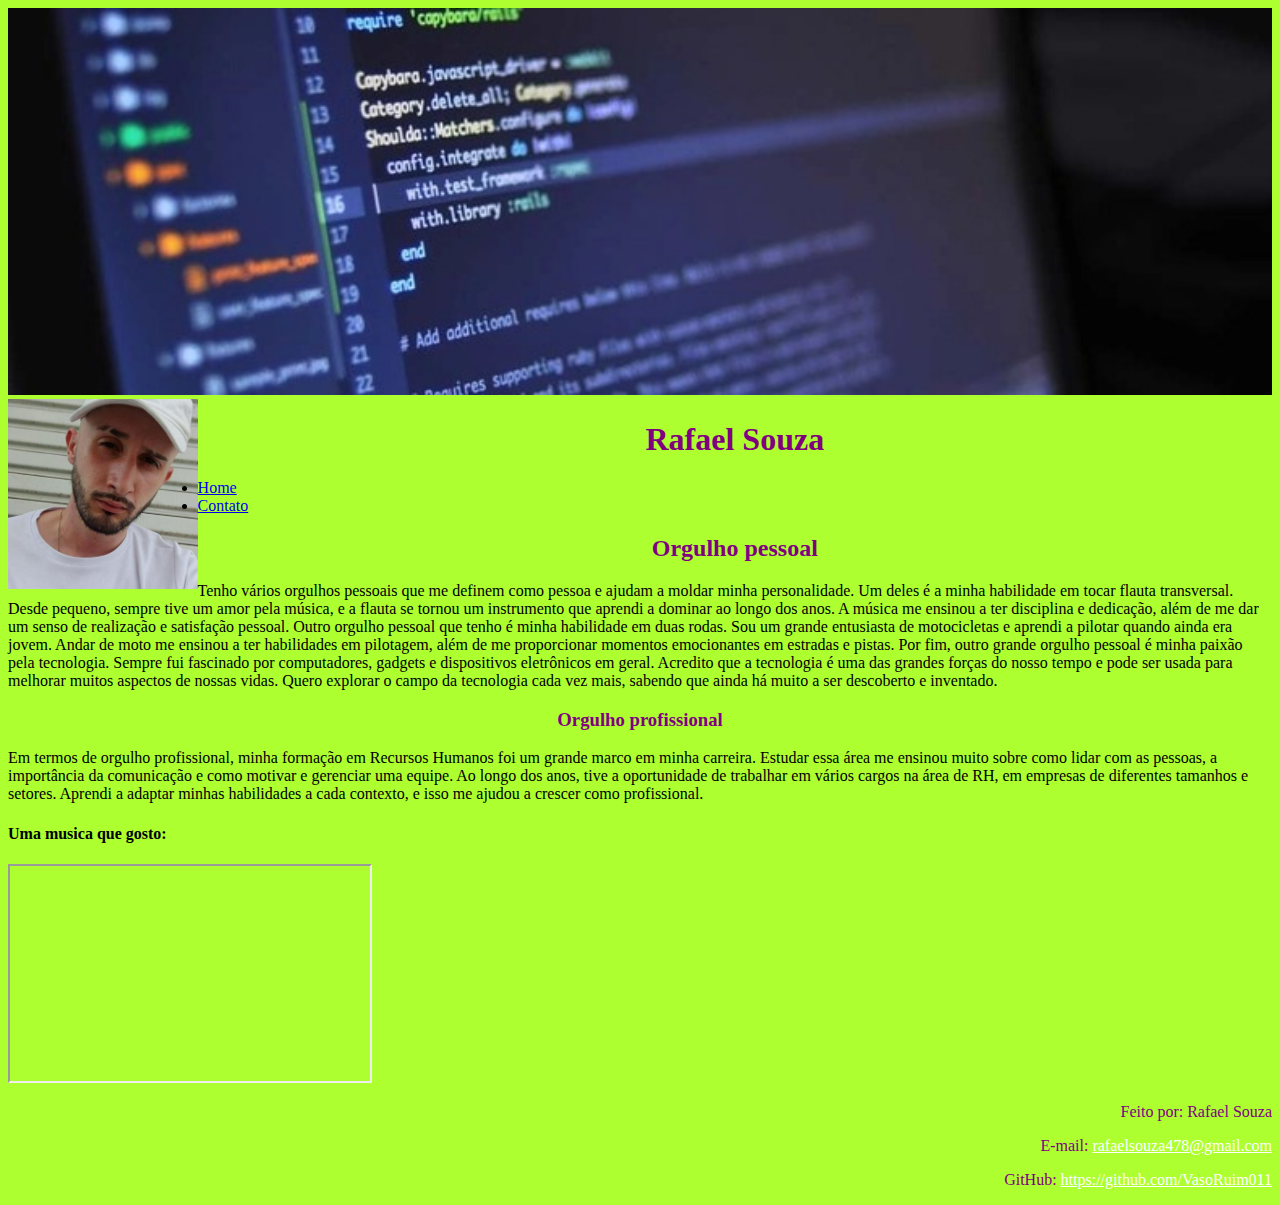
==== index.html @ 23c3a8fb "ok" ====
<!DOCTYPE html>
<html lang="pt-br">
<head>
    <meta charset="UTF-8">
    <meta http-equiv="X-UA-Compatible" content="IE=edge">
    <meta name="viewport" content="width=device-width, initial-scale=1.0">
    <title>Meus Orgulhos</title>
    <img src="assets/img/capa.jpeg" height="50%" width="100%">
    <img src="assets/img/eu.jpeg" alt="minha foto" height="25%" width="15%"; align="left">
    <h1 style="color:purple"; align="center" >Rafael Souza</h1>
    

</head>
<body style="background-color:greenyellow;">

    <ul>
        <li>
            <a href="index.html"> Home</a>
        </li>
        <li>
            <a href="contato.html"> Contato</a>
        </li>
    </ul>
    <h2 style="color:purple"; align="center">Orgulho pessoal</h2>
    <p>
        Tenho vários orgulhos pessoais que me definem como pessoa e ajudam a moldar minha personalidade. Um deles é a minha habilidade em tocar flauta transversal. Desde pequeno, sempre tive um amor pela música, e a flauta se tornou um instrumento que aprendi a dominar ao longo dos anos. A música me ensinou a ter disciplina e dedicação, além de me dar um senso de realização e satisfação pessoal.
        
        Outro orgulho pessoal que tenho é minha habilidade em duas rodas. Sou um grande entusiasta de motocicletas e aprendi a pilotar quando ainda era jovem. Andar de moto me ensinou a ter habilidades em pilotagem, além de me proporcionar momentos emocionantes em estradas e pistas.
        
        Por fim, outro grande orgulho pessoal é minha paixão pela tecnologia. Sempre fui fascinado por computadores, gadgets e dispositivos eletrônicos em geral. Acredito que a tecnologia é uma das grandes forças do nosso tempo e pode ser usada para melhorar muitos aspectos de nossas vidas. Quero explorar o campo da tecnologia cada vez mais, sabendo que ainda há muito a ser descoberto e inventado.
    </p>

    <h3 style="color:purple"; align="center">Orgulho profissional</h3>

    <p>
        Em termos de orgulho profissional, minha formação em Recursos Humanos foi um grande marco em minha carreira. Estudar essa área me ensinou muito sobre como lidar com as pessoas, a importância da comunicação e como motivar e gerenciar uma equipe. Ao longo dos anos, tive a oportunidade de trabalhar em vários cargos na área de RH, em empresas de diferentes tamanhos e setores. Aprendi a adaptar minhas habilidades a cada contexto, e isso me ajudou a crescer como profissional.
    </p>

    <h4>Uma musica que gosto:</h4>
    <iframe 
    width="360" 
    height="215" 
    src="https://www.youtube.com/embed/yr0OPHB7TpA" 
    title="YouTube video player" 
    frameborder="6" 
    allow="accelerometer; autoplay; clipboard-write; encrypted-media; gyroscope; picture-in-picture; web-share" 
    allowfullscreen
    ></iframe>


</body>

<footer>
    <p style="color:purple"; align="Right">Feito por: Rafael Souza</p>
    <p style="color:purple"; align="Right">E-mail: <a style =color:white; href="rafaelsouza478@gmail.com"> rafaelsouza478@gmail.com </a> </p>
    <p style="color:purple"; align="Right">GitHub: <a style =color:white; href="https://github.com/VasoRuim011" target="_blank"> https://github.com/VasoRuim011 </a></p>
</footer>
</html>
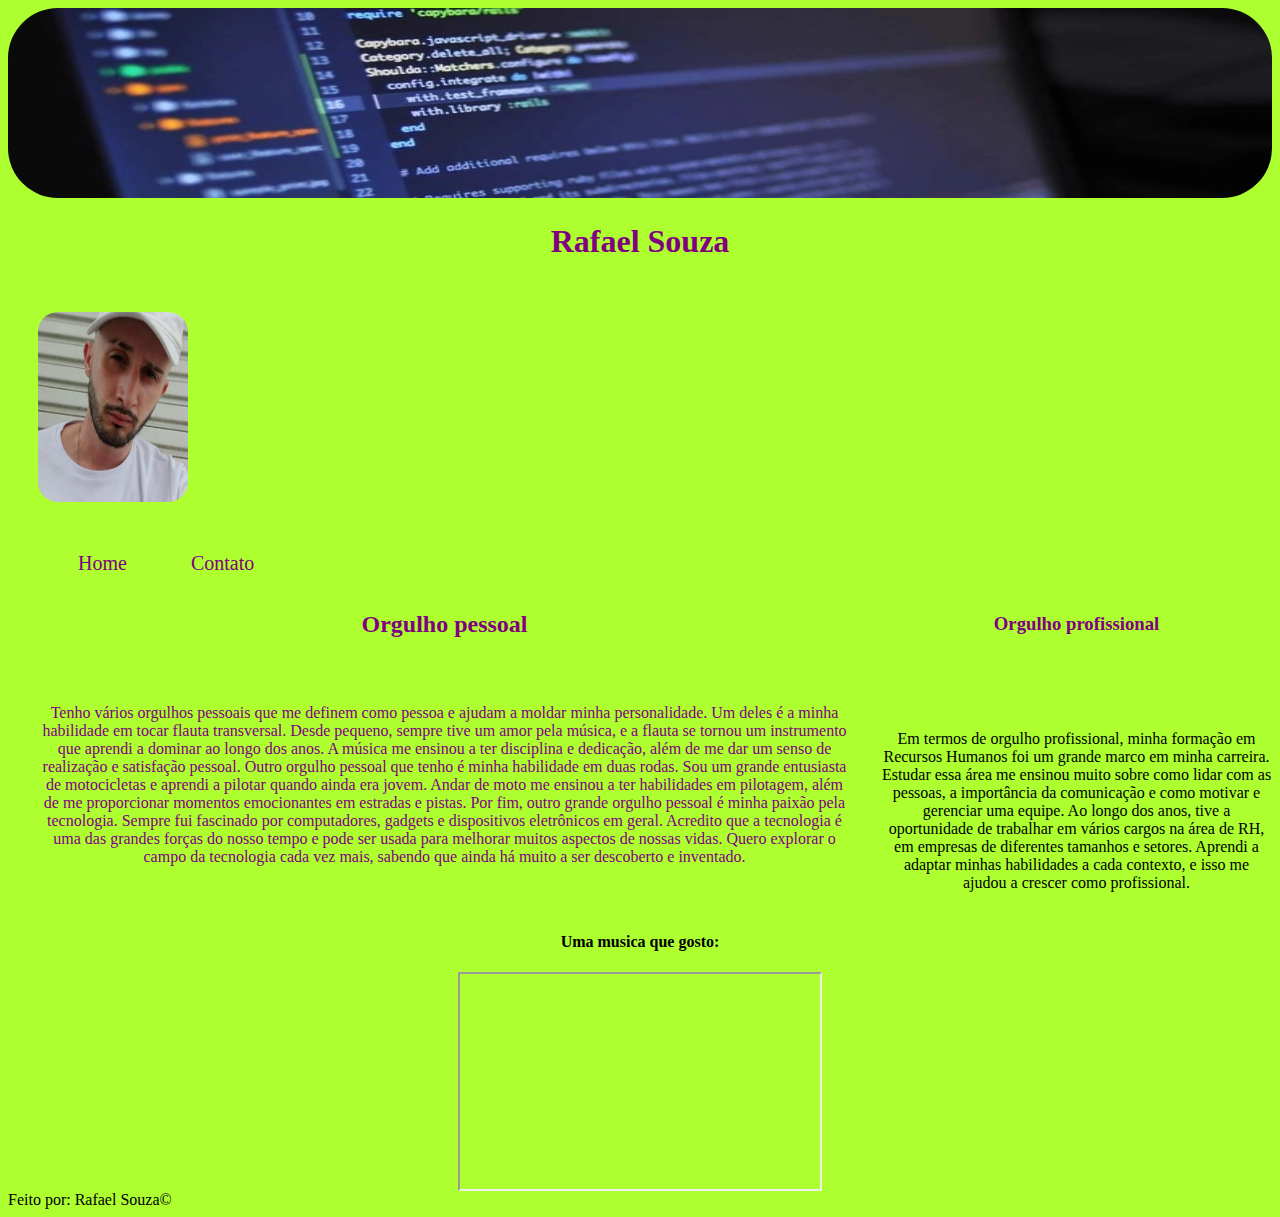
==== commit c7c19783: "ok" ====
--- a/index.html
+++ b/index.html
@@ -5,15 +5,17 @@
     <meta http-equiv="X-UA-Compatible" content="IE=edge">
     <meta name="viewport" content="width=device-width, initial-scale=1.0">
     <title>Meus Orgulhos</title>
-    <img src="assets/img/capa.jpeg" height="50%" width="100%">
-    <img src="assets/img/eu.jpeg" alt="minha foto" height="25%" width="15%"; align="left">
-    <h1 style="color:purple"; align="center" >Rafael Souza</h1>
+    <img class="br-50" src="assets/img/capa.jpeg" height="190px" width="100%">
+   
     
+    <link rel="stylesheet" href="assets/img/css/style.css">
 
 </head>
 <body style="background-color:greenyellow;">
-
-    <ul>
+    <div style="display: flex; flex-direction: column;"></div>
+    <h1 class= "container" >Rafael Souza</h1>
+    <img class=" br-50 p-30" src="assets/img/eu.jpeg" alt="minha foto" height="190px" width="150px" margin-right="10px"; align-items="right">
+    <ul id="menu">
         <li>
             <a href="index.html"> Home</a>
         </li>
@@ -21,22 +23,43 @@
             <a href="contato.html"> Contato</a>
         </li>
     </ul>
-    <h2 style="color:purple"; align="center">Orgulho pessoal</h2>
-    <p>
-        Tenho vários orgulhos pessoais que me definem como pessoa e ajudam a moldar minha personalidade. Um deles é a minha habilidade em tocar flauta transversal. Desde pequeno, sempre tive um amor pela música, e a flauta se tornou um instrumento que aprendi a dominar ao longo dos anos. A música me ensinou a ter disciplina e dedicação, além de me dar um senso de realização e satisfação pessoal.
+
+    
+    
+    <div style="display:flex; align-items:center;">
         
-        Outro orgulho pessoal que tenho é minha habilidade em duas rodas. Sou um grande entusiasta de motocicletas e aprendi a pilotar quando ainda era jovem. Andar de moto me ensinou a ter habilidades em pilotagem, além de me proporcionar momentos emocionantes em estradas e pistas.
+        <div style="display: flex; flex-direction: column;">
+        <h2 class="container">Orgulho pessoal</h2>
+   
+        <div class="container">
+         <div class="p-30">
+          <p class="center">
+            Tenho vários orgulhos pessoais que me definem como pessoa e ajudam a moldar minha personalidade. Um deles é a minha habilidade em tocar flauta transversal. Desde pequeno, sempre tive um amor pela música, e a flauta se tornou um instrumento que aprendi a dominar ao longo dos anos. A música me ensinou a ter disciplina e dedicação, além de me dar um senso de realização e satisfação pessoal.
         
-        Por fim, outro grande orgulho pessoal é minha paixão pela tecnologia. Sempre fui fascinado por computadores, gadgets e dispositivos eletrônicos em geral. Acredito que a tecnologia é uma das grandes forças do nosso tempo e pode ser usada para melhorar muitos aspectos de nossas vidas. Quero explorar o campo da tecnologia cada vez mais, sabendo que ainda há muito a ser descoberto e inventado.
-    </p>
+            Outro orgulho pessoal que tenho é minha habilidade em duas rodas. Sou um grande entusiasta de motocicletas e aprendi a pilotar quando ainda era jovem. Andar de moto me ensinou a ter habilidades em pilotagem, além de me proporcionar momentos emocionantes em estradas e pistas.
+        
+            Por fim, outro grande orgulho pessoal é minha paixão pela tecnologia. Sempre fui fascinado por computadores, gadgets e dispositivos eletrônicos em geral. Acredito que a tecnologia é uma das grandes forças do nosso tempo e pode ser usada para melhorar muitos aspectos de nossas vidas. Quero explorar o campo da tecnologia cada vez mais, sabendo que ainda há muito a ser descoberto e inventado.
+            </p>
+            </div>
+            </div>
+            </div>
+            
+            <div style="display: flex; flex-direction: column;">
+            <h3 class="container" >Orgulho profissional</h3>
+    
+                <div class="container"></div>
+                <div class="p-30"></div>
+                <p class="center">
+                Em termos de orgulho profissional, minha formação em Recursos Humanos foi um grande marco em minha carreira. Estudar essa área me ensinou muito sobre como lidar com as pessoas, a importância da comunicação e como motivar e gerenciar uma equipe. Ao longo dos anos, tive a oportunidade de trabalhar em vários cargos na área de RH, em empresas de diferentes tamanhos e setores. Aprendi a adaptar minhas habilidades a cada contexto, e isso me ajudou a crescer como profissional.
+                </p>
 
-    <h3 style="color:purple"; align="center">Orgulho profissional</h3>
-
-    <p>
-        Em termos de orgulho profissional, minha formação em Recursos Humanos foi um grande marco em minha carreira. Estudar essa área me ensinou muito sobre como lidar com as pessoas, a importância da comunicação e como motivar e gerenciar uma equipe. Ao longo dos anos, tive a oportunidade de trabalhar em vários cargos na área de RH, em empresas de diferentes tamanhos e setores. Aprendi a adaptar minhas habilidades a cada contexto, e isso me ajudou a crescer como profissional.
-    </p>
-
-    <h4>Uma musica que gosto:</h4>
+                </div>  
+            </div>
+        </div>
+    </div>
+    
+    <h4 class="center">Uma musica que gosto:</h4>
+    <div class="container">
     <iframe 
     width="360" 
     height="215" 
@@ -46,13 +69,12 @@
     allow="accelerometer; autoplay; clipboard-write; encrypted-media; gyroscope; picture-in-picture; web-share" 
     allowfullscreen
     ></iframe>
-
+    </div>
 
 </body>
 
 <footer>
-    <p style="color:purple"; align="Right">Feito por: Rafael Souza</p>
-    <p style="color:purple"; align="Right">E-mail: <a style =color:white; href="rafaelsouza478@gmail.com"> rafaelsouza478@gmail.com </a> </p>
-    <p style="color:purple"; align="Right">GitHub: <a style =color:white; href="https://github.com/VasoRuim011" target="_blank"> https://github.com/VasoRuim011 </a></p>
+   Feito por: Rafael Souza&copy;
+    
 </footer>
 </html>--- a/assets/img/css/style.css
+++ b/assets/img/css/style.css
@@ -0,0 +1,48 @@
+/*Estilo página index.html*/
+.center {
+    text-align: center;
+}
+
+.container {
+    display: flex;
+    flex-flow: row ;
+    justify-content: center;
+    align-items: center;
+    color: purple;
+
+}
+
+#menu li{
+    display: inline;
+    padding: 30px;
+    text-decoration: none;
+
+}
+
+#menu li a{
+    text-decoration: none;
+    color: purple;
+    font-size: 20px;
+}
+
+#menu li a:hover{
+    color: darkviolet;
+}
+
+.p-30{
+    padding: 30px;
+
+}
+
+.br-50{
+    border-radius: 50px;
+
+}
+
+
+
+
+
+
+
+/*Estilo página contato.html*/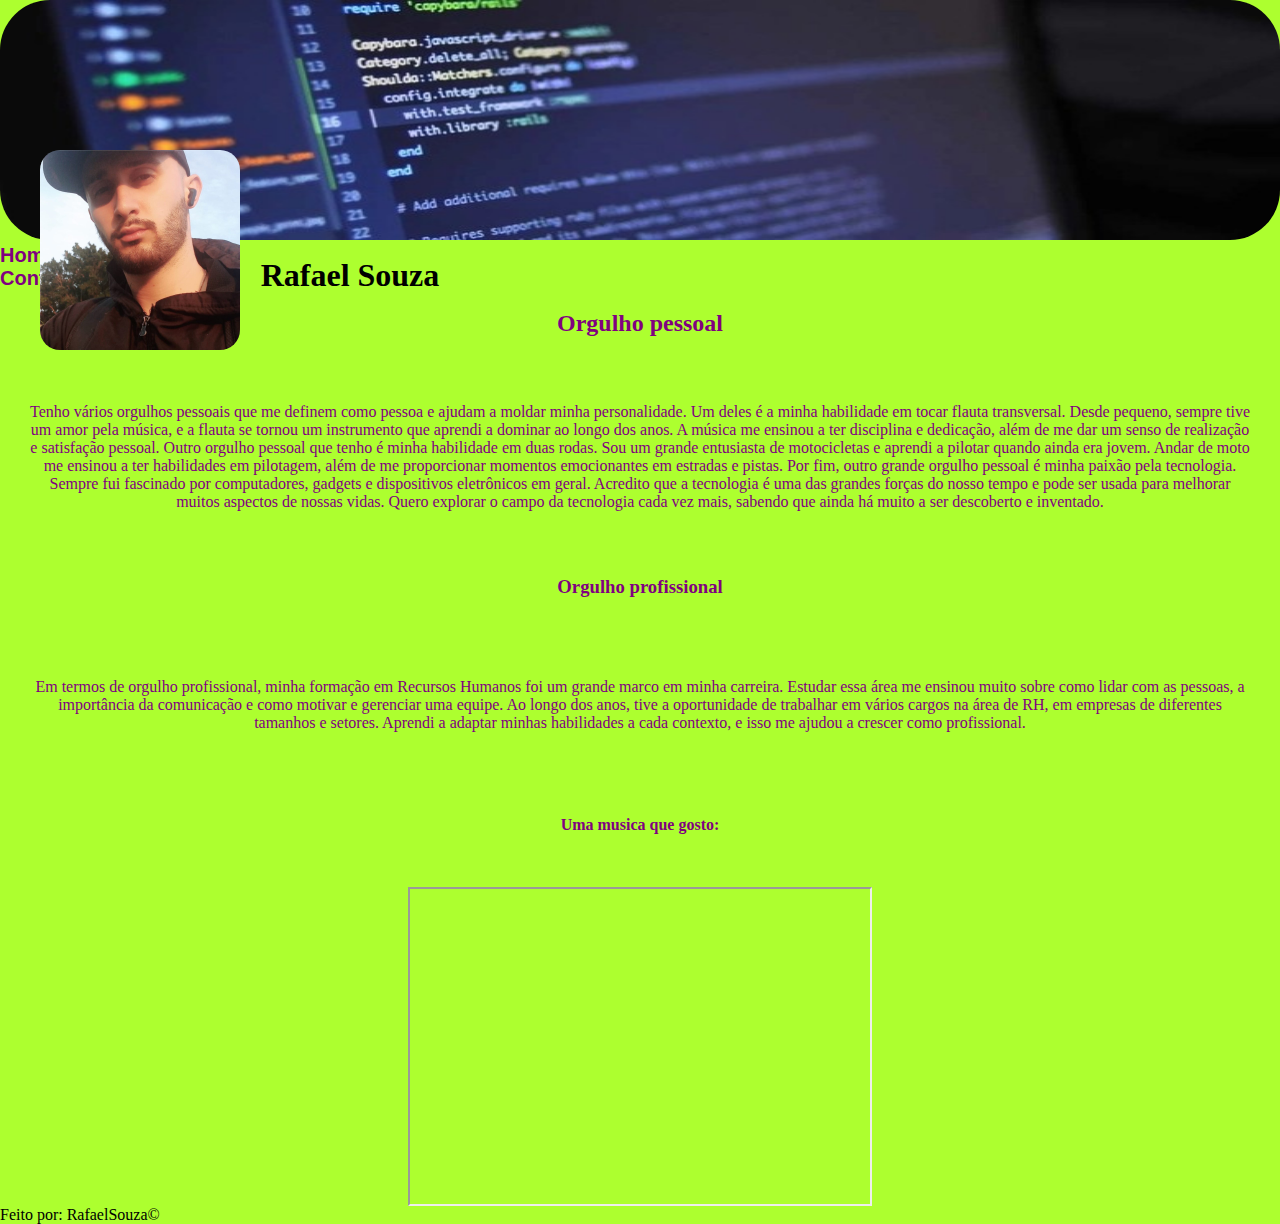
==== commit e927596b: "domingo" ====
--- a/index.html
+++ b/index.html
@@ -1,80 +1,84 @@
 <!DOCTYPE html>
 <html lang="pt-br">
-<head>
-    <meta charset="UTF-8">
-    <meta http-equiv="X-UA-Compatible" content="IE=edge">
-    <meta name="viewport" content="width=device-width, initial-scale=1.0">
-    <title>Meus Orgulhos</title>
-    <img class="br-50" src="assets/img/capa.jpeg" height="190px" width="100%">
-   
-    
-    <link rel="stylesheet" href="assets/img/css/style.css">
+    <head>
+        <meta charset="UTF-8">
+        <meta http-equiv="X-UA-Compatible" content="IE=edge">
+        <meta name="viewport" content="width=device-width, initial-scale=1.0">
+        <title>Meus Orgulhos</title>
+        <link rel="stylesheet" href="https://cdnjs.cloudflare.com/ajax/libs/font-awesome/5.15.2/css/all.min.css" integrity="sha512-mTtTjKk0scLbhj7W20QrB1JG0Kj3q3H+lWl/CDCgk0n5G5qJ/5k+8KfSnp5Bg6U4XN+r/JK6+Q4Iu4zVwZn+1w==" crossorigin="anonymous" />
+        <link rel="stylesheet" href="assets/css/style.css">
 
-</head>
-<body style="background-color:greenyellow;">
-    <div style="display: flex; flex-direction: column;"></div>
-    <h1 class= "container" >Rafael Souza</h1>
-    <img class=" br-50 p-30" src="assets/img/eu.jpeg" alt="minha foto" height="190px" width="150px" margin-right="10px"; align-items="right">
-    <ul id="menu">
-        <li>
-            <a href="index.html"> Home</a>
-        </li>
-        <li>
-            <a href="contato.html"> Contato</a>
-        </li>
-    </ul>
+    </head>
+    <header><img class="br-50" src="assets/img/capa.jpeg" height="240px" width="100%"></header>
+    <body>
+      <main>  
+        <div>
+            <h1 class="container-name inner-name">Rafael Souza</h1>
+          </div>
+          <div>
+          <img class="perfil br-50 p-30" src="assets/img/eu.jpeg" alt="minha foto" height="190px" width="150px" style="margin-right: 10px;">
+          </div>
+            <div >
+                <nav id="menu">
+                <li> 
+                    <a class="menuli menu-link" href="index.html">Home</a>
+                </li>
+                <li>
+                    <a class="menuli menu-link"  href="contato.html">Contato</a>
+                </li>
+                </nav>
+            </div>          
+        
+        
+            
+            <section>
+                <h2 class="container">Orgulho pessoal
+                </h2>
+                    <div class="container">
+                        <div class="p-30">  
+                            <p class="center">
+                                    Tenho vários orgulhos pessoais que me definem como pessoa e ajudam a moldar minha personalidade. Um deles é a minha habilidade em tocar flauta transversal. Desde pequeno, sempre tive um amor pela música, e a flauta se tornou um instrumento que aprendi a dominar ao longo dos anos. A música me ensinou a ter disciplina e dedicação, além de me dar um senso de realização e satisfação pessoal.
+                    
+                                    Outro orgulho pessoal que tenho é minha habilidade em duas rodas. Sou um grande entusiasta de motocicletas e aprendi a pilotar quando ainda era jovem. Andar de moto me ensinou a ter habilidades em pilotagem, além de me proporcionar momentos emocionantes em estradas e pistas.
+                    
+                                    Por fim, outro grande orgulho pessoal é minha paixão pela tecnologia. Sempre fui fascinado por computadores, gadgets e dispositivos eletrônicos em geral. Acredito que a tecnologia é uma das grandes forças do nosso tempo e pode ser usada para melhorar muitos aspectos de nossas vidas. Quero explorar o campo da tecnologia cada vez mais, sabendo que ainda há muito a ser descoberto e inventado.
+                            </p>
+                        </div>
+                    </div>
+            </section>   
+        
+            
+            <section>
+                <h3 class="container" >Orgulho profissional
+                </h3>
+                <div class="p-30">
+                    <p class="center container">
+                        Em termos de orgulho profissional, minha formação em Recursos Humanos foi um grande marco em minha carreira. Estudar essa área me ensinou muito sobre como lidar com as pessoas, a importância da comunicação e como motivar e gerenciar uma equipe. Ao longo dos anos, tive a oportunidade de trabalhar em vários cargos na área de RH, em empresas de diferentes tamanhos e setores. Aprendi a adaptar minhas habilidades a cada contexto, e isso me ajudou a crescer como profissional.
+                    </p>
+                </div> 
+            </section>        
+                
+            
+            <section>
+                <div class="container">
+                    <h4 class="center">Uma musica que gosto:
+                    </h4>
+                    <iframe 
+                        width="460" 
+                        height="315" 
+                        src="https://www.youtube.com/embed/yr0OPHB7TpA" 
+                        title="YouTube video player" 
+                        frameborder="6" 
+                        allow="accelerometer; autoplay; clipboard-write; encrypted-media; gyroscope; picture-in-picture; web-share" 
+                        allowfullscreen
+                    ></iframe>
+                </div>
+            </section>
+        </main>
+        <footer>
+            Feito por: RafaelSouza&copy;
+        </footer>
+    </body>
 
-    
-    
-    <div style="display:flex; align-items:center;">
         
-        <div style="display: flex; flex-direction: column;">
-        <h2 class="container">Orgulho pessoal</h2>
-   
-        <div class="container">
-         <div class="p-30">
-          <p class="center">
-            Tenho vários orgulhos pessoais que me definem como pessoa e ajudam a moldar minha personalidade. Um deles é a minha habilidade em tocar flauta transversal. Desde pequeno, sempre tive um amor pela música, e a flauta se tornou um instrumento que aprendi a dominar ao longo dos anos. A música me ensinou a ter disciplina e dedicação, além de me dar um senso de realização e satisfação pessoal.
-        
-            Outro orgulho pessoal que tenho é minha habilidade em duas rodas. Sou um grande entusiasta de motocicletas e aprendi a pilotar quando ainda era jovem. Andar de moto me ensinou a ter habilidades em pilotagem, além de me proporcionar momentos emocionantes em estradas e pistas.
-        
-            Por fim, outro grande orgulho pessoal é minha paixão pela tecnologia. Sempre fui fascinado por computadores, gadgets e dispositivos eletrônicos em geral. Acredito que a tecnologia é uma das grandes forças do nosso tempo e pode ser usada para melhorar muitos aspectos de nossas vidas. Quero explorar o campo da tecnologia cada vez mais, sabendo que ainda há muito a ser descoberto e inventado.
-            </p>
-            </div>
-            </div>
-            </div>
-            
-            <div style="display: flex; flex-direction: column;">
-            <h3 class="container" >Orgulho profissional</h3>
-    
-                <div class="container"></div>
-                <div class="p-30"></div>
-                <p class="center">
-                Em termos de orgulho profissional, minha formação em Recursos Humanos foi um grande marco em minha carreira. Estudar essa área me ensinou muito sobre como lidar com as pessoas, a importância da comunicação e como motivar e gerenciar uma equipe. Ao longo dos anos, tive a oportunidade de trabalhar em vários cargos na área de RH, em empresas de diferentes tamanhos e setores. Aprendi a adaptar minhas habilidades a cada contexto, e isso me ajudou a crescer como profissional.
-                </p>
-
-                </div>  
-            </div>
-        </div>
-    </div>
-    
-    <h4 class="center">Uma musica que gosto:</h4>
-    <div class="container">
-    <iframe 
-    width="360" 
-    height="215" 
-    src="https://www.youtube.com/embed/yr0OPHB7TpA" 
-    title="YouTube video player" 
-    frameborder="6" 
-    allow="accelerometer; autoplay; clipboard-write; encrypted-media; gyroscope; picture-in-picture; web-share" 
-    allowfullscreen
-    ></iframe>
-    </div>
-
-</body>
-
-<footer>
-   Feito por: Rafael Souza&copy;
-    
-</footer>
 </html>--- a/assets/css/style.css
+++ b/assets/css/style.css
@@ -0,0 +1,179 @@
+/*Estilo página index.html*/
+html{
+    font-size: 16px;
+}
+
+body {
+    position: absolute;
+    background-color: greenyellow;
+    margin: 0;
+}
+
+.bg-image {
+    background-image: url("../img/capa.jpeg");
+    background-position: top;
+    background-repeat: no-repeat;
+    background-size: cover;
+    max-width: 100%;
+}
+
+.perfil {
+    position: absolute;
+    top: 120px;
+    left: 10px;
+    width: 200px;
+    height: 200px;
+    border-radius: 50%;
+    overflow: hidden;
+    z-index: 1; /* para que a foto de perfil fique sobre a imagem de fundo */
+}
+
+.perfil-img {
+    width: 100%;
+    height: 100%;
+    object-fit: cover;
+}
+
+.center {
+    text-align: center;
+}
+
+.container-name {
+    position: relative;
+    width: 18%;
+    height: 30px;
+  
+}
+
+.inner-name {
+    position: absolute;
+    top: 17%;
+    left: 350px;
+    transform: translate(-50%, -50%);
+    padding: 20px;
+}
+
+@media (max-width: 50px) {
+    .container-name {
+      height: 20px;
+    }
+}
+
+.container {
+    flex-flow: row;
+    justify-content: center;
+    align-items: center;
+    color: purple;
+    display: flex;
+    flex-direction: column;
+}
+
+#menuli {
+    position: relative;
+    top:50%;
+    left: 30%;
+    transform: translate(-50%, -50%);
+    display: inline;
+    padding: 40px;
+}
+
+a {
+    text-decoration: none;
+    color: purple;
+    font-size: 20px;
+    font-weight: bold; /* adicionando negrito */
+    font-family: Arial, sans-serif;
+}
+
+.menu-link:hover {
+    color: darkviolet;
+}
+
+.p-30 {
+    padding: 30px;
+}
+
+.br-50 {
+    border-radius: 50px;
+}
+
+
+
+
+
+/* Estilo página contato.html */
+html{
+    font-size: 16px;
+}
+
+body {
+    background-color: greenyellow;
+}
+
+h1 {
+    text-align: center;
+    font-size: 2em;
+    margin: 2em 0;
+}
+
+.link-github:hover, .link-linkedin:hover {
+    color: darkviolet;
+}
+
+p.container {
+    text-align: center;
+    margin: 2em 0;
+}
+
+form {
+    display: flex;
+    flex-direction: column;
+    align-items: center;
+}
+
+label {
+    margin-top: 1em;
+}
+
+input[type="text"], textarea {
+    width: 100%;
+    max-width: 500px;
+    height: 50px;
+    padding: 10px;
+    box-sizing: border-box;
+    margin-bottom: 20px;
+    font-size: 1rem;
+}
+
+.char-count {
+    margin-top: -1em;
+    margin-bottom: 1em;
+    font-size: 0.8rem;
+    color: gray;
+}
+  
+
+textarea {
+    height: 10em;
+}
+
+button {
+    margin-top: 1em;
+    padding: 0.5em 1em;
+    background-color: purple;
+    color: white;
+    border: none;
+    border-radius: 10px;
+    font-size: 1em;
+}
+
+iframe {
+    margin-top: 2em;
+}
+
+
+
+
+
+
+
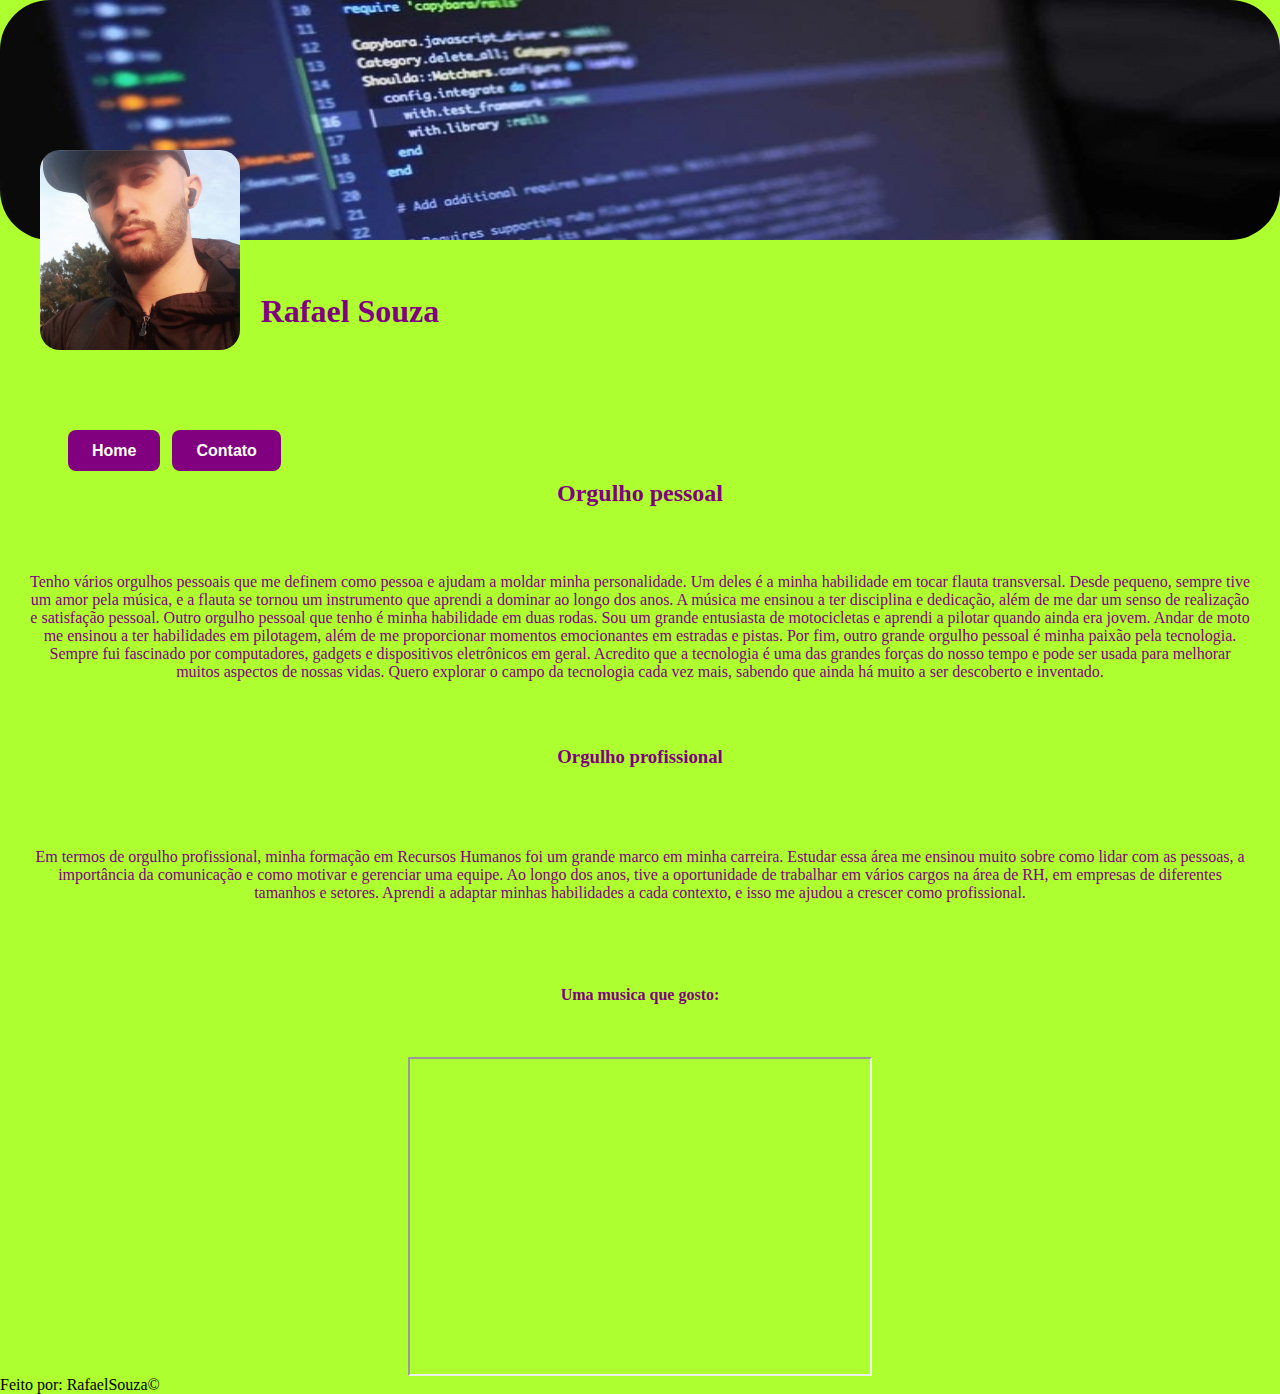
==== commit f590b79f: "segunda" ====
--- a/index.html
+++ b/index.html
@@ -12,22 +12,22 @@
     <header><img class="br-50" src="assets/img/capa.jpeg" height="240px" width="100%"></header>
     <body>
       <main>  
+        
+            <h1 class="container-name inner-name">Rafael Souza</h1>
+          
         <div>
-            <h1 class="container-name inner-name">Rafael Souza</h1>
-          </div>
-          <div>
           <img class="perfil br-50 p-30" src="assets/img/eu.jpeg" alt="minha foto" height="190px" width="150px" style="margin-right: 10px;">
-          </div>
-            <div >
+        </div>
+            
                 <nav id="menu">
-                <li> 
-                    <a class="menuli menu-link" href="index.html">Home</a>
-                </li>
-                <li>
-                    <a class="menuli menu-link"  href="contato.html">Contato</a>
-                </li>
+                 <li> 
+                    <a class="button menu li menu-link" href="index.html">Home</a>
+                 </li>
+                 <li>
+                    <a class="button menu li menu-link"  href="contato.html">Contato</a>
+                 </li>
                 </nav>
-            </div>          
+                    
         
         
             
--- a/assets/css/style.css
+++ b/assets/css/style.css
@@ -42,11 +42,12 @@
     position: relative;
     width: 18%;
     height: 30px;
+    color: purple;
   
 }
 
 .inner-name {
-    position: absolute;
+    position:relative;
     top: 17%;
     left: 350px;
     transform: translate(-50%, -50%);
@@ -67,14 +68,29 @@
     display: flex;
     flex-direction: column;
 }
+.button {
+    background-color: purple;
+    color: white;
+    border: none;
+    padding: 12px 24px;
+    font-size: 16px;
+    border-radius: 8px;
+    text-decoration: none;
+}
+  
+.button:hover {
+    background-color: greenyellow;
+    cursor: pointer;
+    
+}
+  
 
-#menuli {
+#menu li {
     position: relative;
-    top:50%;
-    left: 30%;
+    left:5%;
     transform: translate(-50%, -50%);
     display: inline;
-    padding: 40px;
+    padding: 4px;
 }
 
 a {
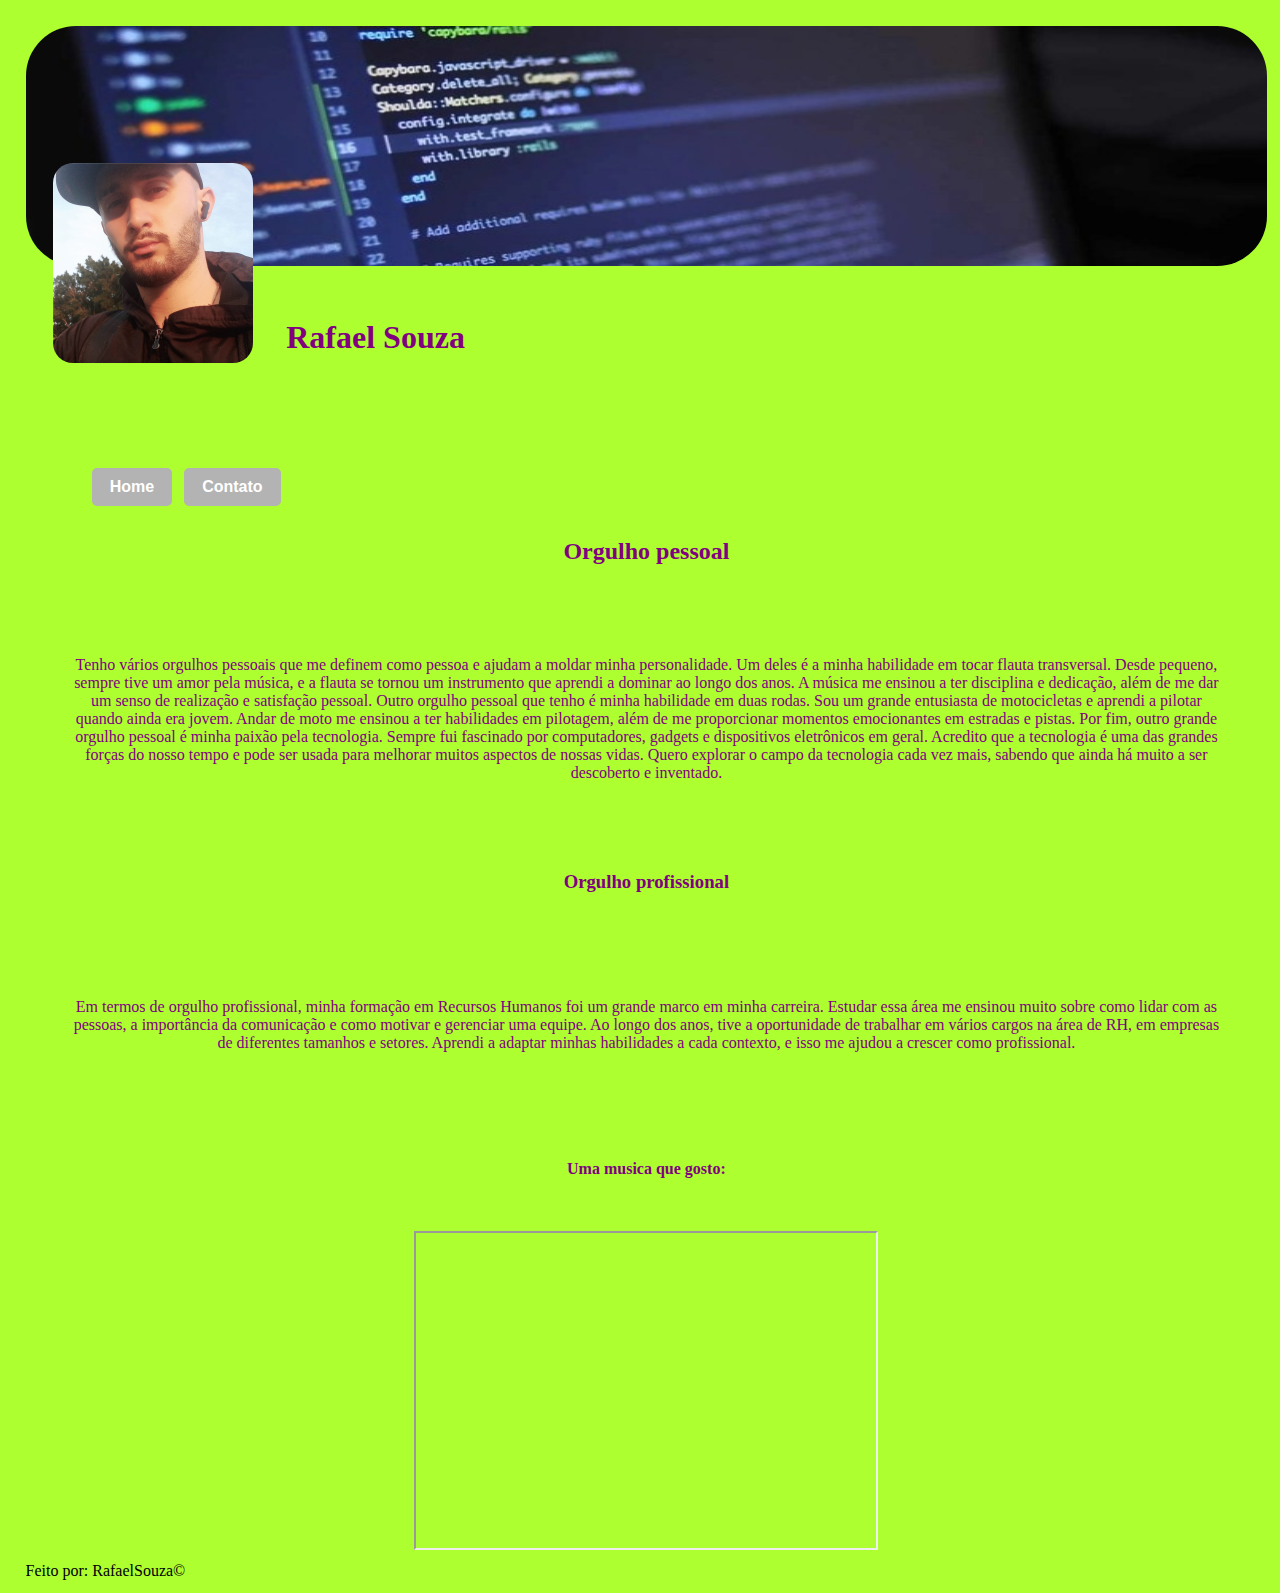
==== commit 82d586c7: "23/02" ====
--- a/index.html
+++ b/index.html
@@ -21,10 +21,10 @@
             
                 <nav id="menu">
                  <li> 
-                    <a class="button menu li menu-link" href="index.html">Home</a>
+                    <a class="btn-home menu li menu-link" href="index.html">Home</a>
                  </li>
                  <li>
-                    <a class="button menu li menu-link"  href="contato.html">Contato</a>
+                    <a class="btn-contato menu li menu-link"  href="contato.html">Contato</a>
                  </li>
                 </nav>
                     
--- a/assets/css/style.css
+++ b/assets/css/style.css
@@ -67,6 +67,7 @@
     color: purple;
     display: flex;
     flex-direction: column;
+    padding: 1%;
 }
 .button {
     background-color: purple;
@@ -84,7 +85,6 @@
     
 }
   
-
 #menu li {
     position: relative;
     left:5%;
@@ -114,16 +114,17 @@
 }
 
 
-
-
-
 /* Estilo página contato.html */
+
 html{
     font-size: 16px;
+    padding: 1%;
 }
 
 body {
     background-color: greenyellow;
+    padding: 1%;
+    margin-left: 0,5%;
 }
 
 h1 {
@@ -151,45 +152,91 @@
     margin-top: 1em;
 }
 
-input[type="text"], textarea {
-    width: 100%;
-    max-width: 500px;
-    height: 50px;
-    padding: 10px;
-    box-sizing: border-box;
-    margin-bottom: 20px;
-    font-size: 1rem;
-}
-
-.char-count {
-    margin-top: -1em;
-    margin-bottom: 1em;
-    font-size: 0.8rem;
-    color: gray;
-}
-  
-
-textarea {
-    height: 10em;
-}
-
-button {
-    margin-top: 1em;
+.linkedin-container:hover .link-linkedin img {
+    transform: scale(1.2);
+}
+
+.github-container:hover .link-github img {
+    transform: scale(1.2);
+}
+
+.btn-home {
+    display: inline-block;
     padding: 0.5em 1em;
-    background-color: purple;
-    color: white;
-    border: none;
-    border-radius: 10px;
+    background-color: #B3B3B3;
+    color: white;
+    border: 2px solid #B3B3B3;
+    border-radius: 5px;
     font-size: 1em;
+    transition: all 0.3s ease;
+}
+  
+.btn-home:hover {
+    background-color: #5c5c5c;
+    cursor: pointer;
+    border-color: #5c5c5c;
+}
+
+.btn-contato {
+    display: inline-block;
+    padding: 0.5em 1em;
+    background-color: #B3B3B3;
+    color: white;
+    border: 2px solid #B3B3B3;
+    border-radius: 5px;
+    font-size: 1em;
+    transition: all 0.3s ease;
+}
+  
+.btn-contato:hover {
+    background-color: #5c5c5c;
+    cursor: pointer;
+    border-color: #5c5c5c;
 }
 
 iframe {
     margin-top: 2em;
 }
 
-
-
-
-
-
-
+.social-icons {
+    display: flex;
+    justify-content: center;
+    align-items: center;
+    margin-top: 2em;
+}
+  
+.linkedin-icon, .github-icon {
+    display: flex;
+    justify-content: center;
+    align-items: center;
+    margin: 0 1em;
+    background-color: silver;
+    border-radius: 50%;
+    width: 50px;
+    height: 50px;
+    transition: all 0.3s ease;
+}
+  
+.linkedin-icon:hover, .github-icon:hover {
+    background-color: purple;
+    cursor: pointer;
+}
+  
+.linkedin-icon i, .github-icon i {
+    color: white;
+    font-size: 2em;
+}
+
+.btn-enviar:hover {
+    background-color: #5c5c5c;
+    cursor: pointer;
+    border-color: #5c5c5c;
+    
+}
+  
+
+
+
+
+
+
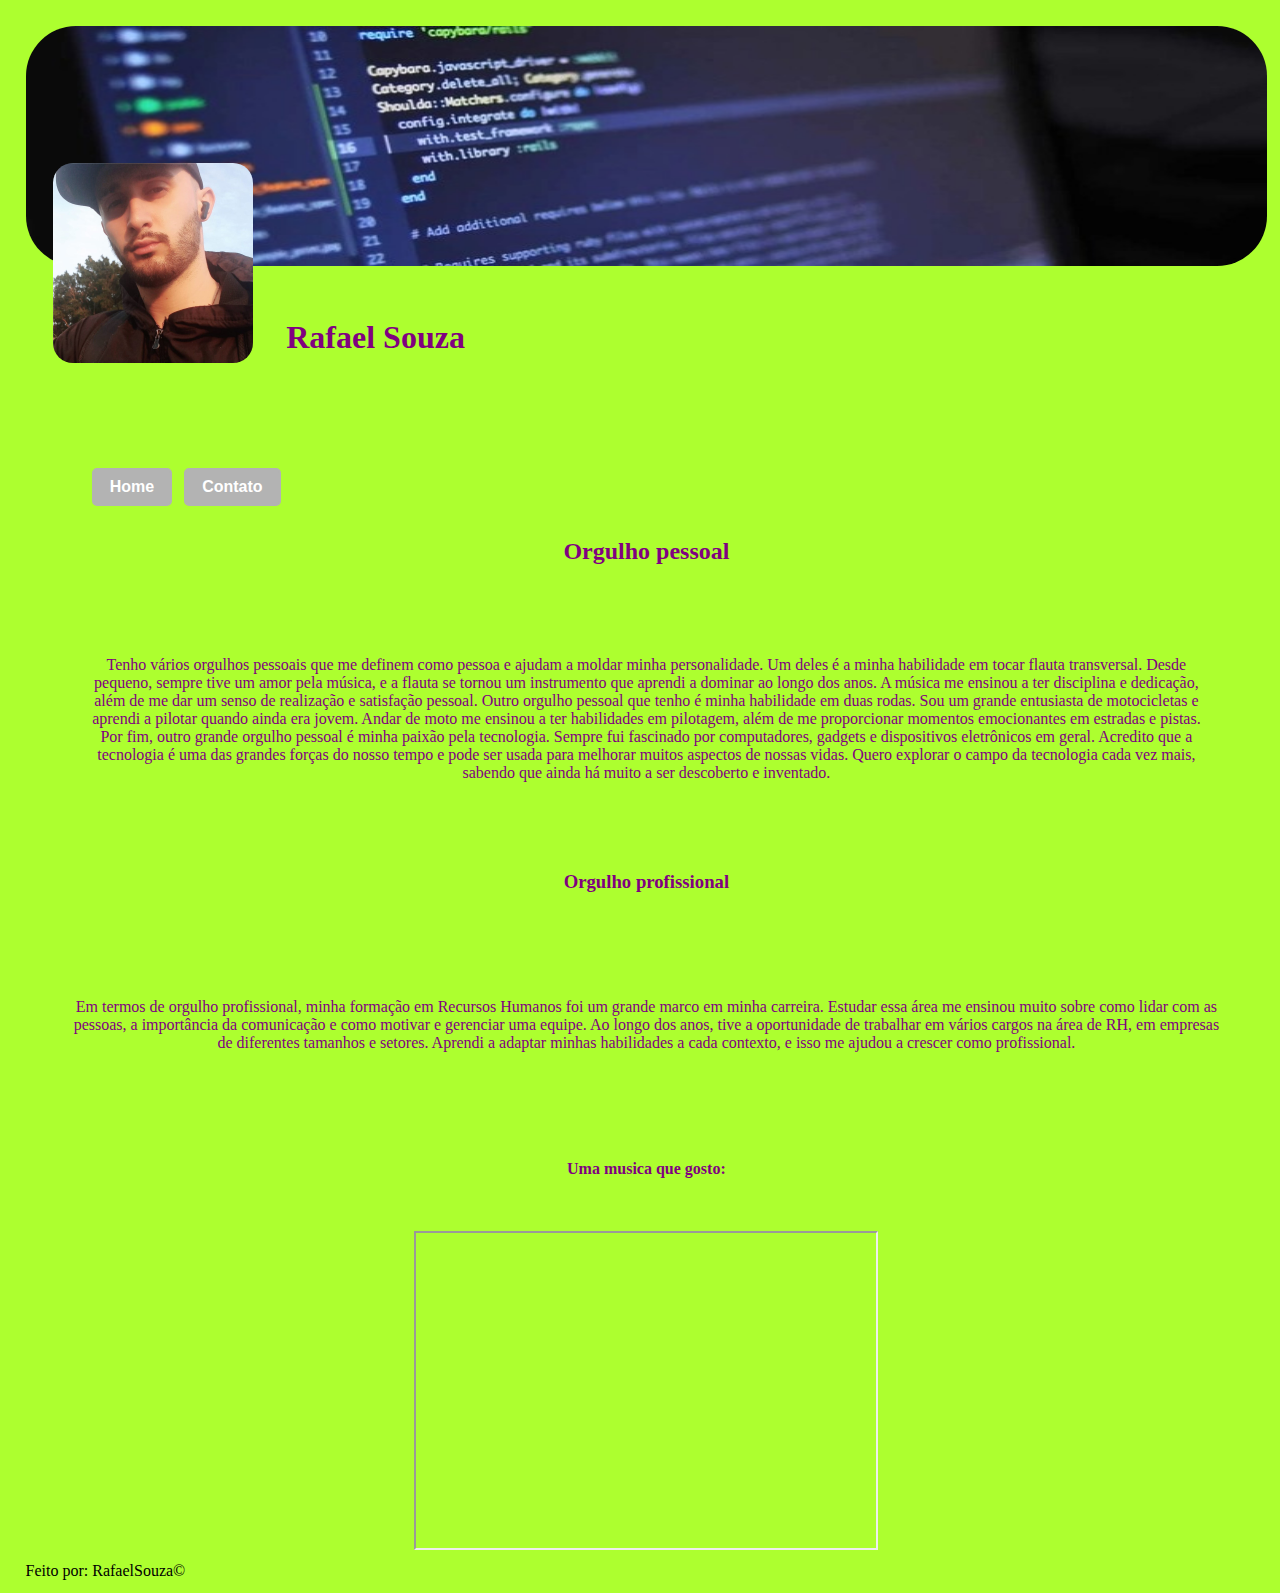
==== commit fa631928: "23/02" ====
--- a/index.html
+++ b/index.html
@@ -36,7 +36,7 @@
                 </h2>
                     <div class="container">
                         <div class="p-30">  
-                            <p class="center">
+                            <p class="h2p center">
                                     Tenho vários orgulhos pessoais que me definem como pessoa e ajudam a moldar minha personalidade. Um deles é a minha habilidade em tocar flauta transversal. Desde pequeno, sempre tive um amor pela música, e a flauta se tornou um instrumento que aprendi a dominar ao longo dos anos. A música me ensinou a ter disciplina e dedicação, além de me dar um senso de realização e satisfação pessoal.
                     
                                     Outro orgulho pessoal que tenho é minha habilidade em duas rodas. Sou um grande entusiasta de motocicletas e aprendi a pilotar quando ainda era jovem. Andar de moto me ensinou a ter habilidades em pilotagem, além de me proporcionar momentos emocionantes em estradas e pistas.
@@ -52,7 +52,7 @@
                 <h3 class="container" >Orgulho profissional
                 </h3>
                 <div class="p-30">
-                    <p class="center container">
+                    <p class="h2p center container">
                         Em termos de orgulho profissional, minha formação em Recursos Humanos foi um grande marco em minha carreira. Estudar essa área me ensinou muito sobre como lidar com as pessoas, a importância da comunicação e como motivar e gerenciar uma equipe. Ao longo dos anos, tive a oportunidade de trabalhar em vários cargos na área de RH, em empresas de diferentes tamanhos e setores. Aprendi a adaptar minhas habilidades a cada contexto, e isso me ajudou a crescer como profissional.
                     </p>
                 </div> 
--- a/assets/css/style.css
+++ b/assets/css/style.css
@@ -84,6 +84,12 @@
     cursor: pointer;
     
 }
+
+.h2p{
+    margin-left: 2%;
+    margin-right: 2%;
+    justify-content: center;
+}
   
 #menu li {
     position: relative;
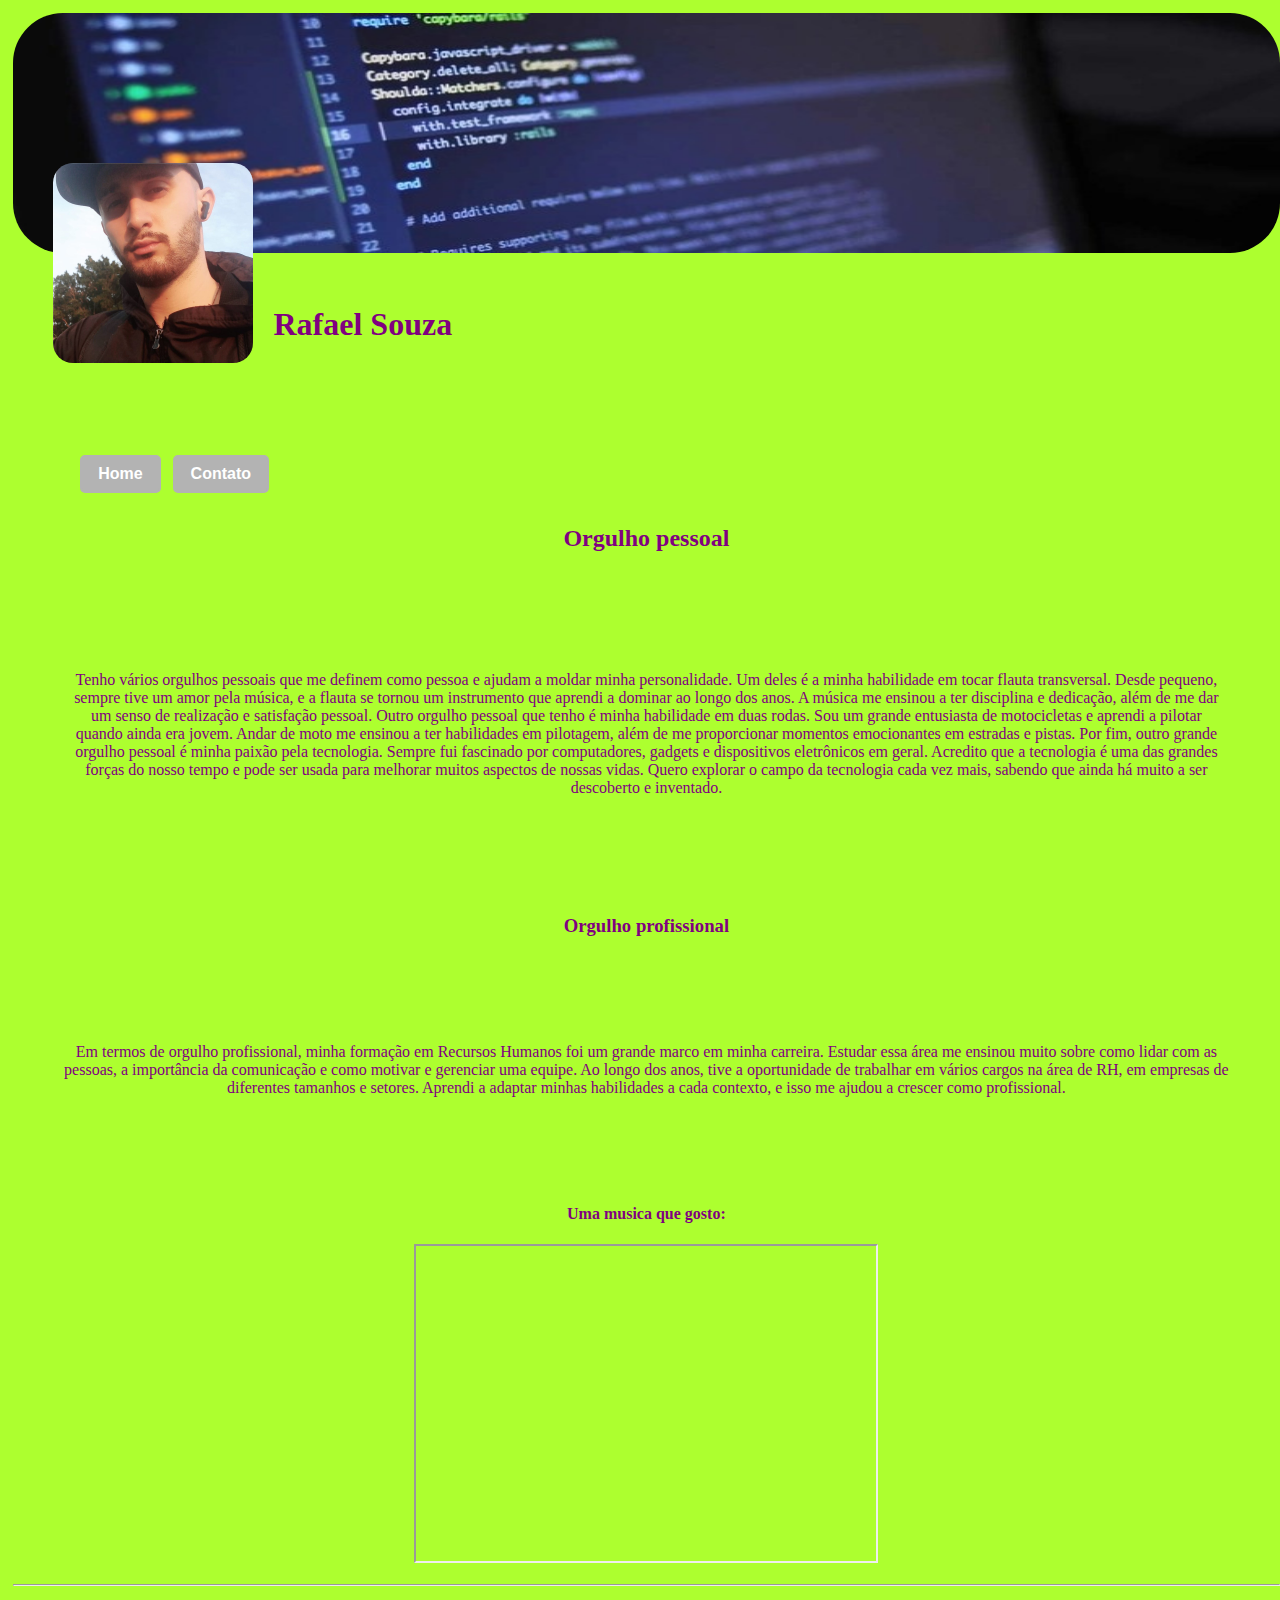
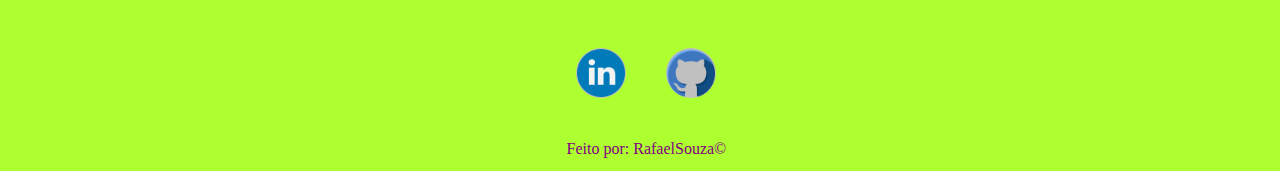
==== commit 7f772c73: "24/02" ====
--- a/index.html
+++ b/index.html
@@ -36,7 +36,7 @@
                 </h2>
                     <div class="container">
                         <div class="p-30">  
-                            <p class="h2p center">
+                            <p class="h2p container">
                                     Tenho vários orgulhos pessoais que me definem como pessoa e ajudam a moldar minha personalidade. Um deles é a minha habilidade em tocar flauta transversal. Desde pequeno, sempre tive um amor pela música, e a flauta se tornou um instrumento que aprendi a dominar ao longo dos anos. A música me ensinou a ter disciplina e dedicação, além de me dar um senso de realização e satisfação pessoal.
                     
                                     Outro orgulho pessoal que tenho é minha habilidade em duas rodas. Sou um grande entusiasta de motocicletas e aprendi a pilotar quando ainda era jovem. Andar de moto me ensinou a ter habilidades em pilotagem, além de me proporcionar momentos emocionantes em estradas e pistas.
@@ -52,7 +52,7 @@
                 <h3 class="container" >Orgulho profissional
                 </h3>
                 <div class="p-30">
-                    <p class="h2p center container">
+                    <p class="h2p container">
                         Em termos de orgulho profissional, minha formação em Recursos Humanos foi um grande marco em minha carreira. Estudar essa área me ensinou muito sobre como lidar com as pessoas, a importância da comunicação e como motivar e gerenciar uma equipe. Ao longo dos anos, tive a oportunidade de trabalhar em vários cargos na área de RH, em empresas de diferentes tamanhos e setores. Aprendi a adaptar minhas habilidades a cada contexto, e isso me ajudou a crescer como profissional.
                     </p>
                 </div> 
@@ -75,8 +75,19 @@
                 </div>
             </section>
         </main>
+        <hr>
         <footer>
-            Feito por: RafaelSouza&copy;
+
+            <div class="social-icons p-30">
+                <a href="https://www.linkedin.com/in/rafael-souza-686862118/" target="_blank" class="linkedin-icon"><img class="tm-social" src="assets/img/linkedin.png" alt="logo linkedin"></a>
+                <a href="https://github.com/VasoRuim011" target="_blank" class="github-icon"> <img class="tm-social" src="assets/img/github.png" alt="logo github"></a>
+            </div>
+            
+            
+            <div class="container">
+                Feito por: RafaelSouza&copy;
+            </div>
+            
         </footer>
     </body>
 
--- a/assets/css/style.css
+++ b/assets/css/style.css
@@ -127,10 +127,11 @@
     padding: 1%;
 }
 
-body {
+.body-contato {
     background-color: greenyellow;
     padding: 1%;
-    margin-left: 0,5%;
+    margin-left: 10%;
+    
 }
 
 h1 {
@@ -152,7 +153,21 @@
     display: flex;
     flex-direction: column;
     align-items: center;
-}
+    
+}
+
+.left-side {
+    float: left;
+    width: 50%;
+    margin-right: 20%;
+}
+  
+.right-side {
+    float: right;
+    width: 50%;
+    margin-right: 1%;
+}
+  
 
 label {
     margin-top: 1em;
@@ -198,9 +213,12 @@
     background-color: #5c5c5c;
     cursor: pointer;
     border-color: #5c5c5c;
-}
-
-iframe {
+    font-size: 1em; 
+}
+
+.iframe-maps {
+    width:65%;
+    height:65%;
     margin-top: 2em;
 }
 
@@ -233,16 +251,124 @@
     font-size: 2em;
 }
 
+.btn-enviar {
+    display: inline-block;
+    padding: 0.5em 1em;
+    background-color: #B3B3B3;
+    color: white;
+    border: 2px solid #B3B3B3;
+    border-radius: 5px;
+    font-size: 1em;
+    transition: all 0.3s ease;
+}
+
 .btn-enviar:hover {
-    background-color: #5c5c5c;
+    background-color: #5c5c5c;;
     cursor: pointer;
     border-color: #5c5c5c;
     
 }
   
-
-
-
-
-
-
+.tm-social {
+    width: 96%;
+    height: 96%;
+
+}
+
+
+.container-contato {
+    display: flex;
+    justify-content: space-between;
+    align-items: flex-start;
+}
+  
+.left-side h1 {
+    font-size: 24px;
+    margin-bottom: 20px;
+}
+  
+.left-side form label {
+    display: block;
+    margin-bottom: 10px;
+    font-size: 16px;
+    font-weight: bold;
+}
+  
+.left-side form input[type="text"], .left-side form textarea {
+    width: 100%;
+    padding: 10px;
+    font-size: 16px;
+    border: 1px solid #ccc;
+    border-radius: 5px;
+}
+  
+.left-side form textarea {
+    resize: none;
+}
+  
+.left-side form .char-count {
+    font-size: 14px;
+    margin-top: 5px;
+    display: block;
+}
+  
+.left-side form button[type="submit"] {
+    background-color: #008CBA;
+    color: #fff;
+    border: none;
+    border-radius: 5px;
+    padding: 10px 20px;
+    font-size: 16px;
+    margin-top: 20px;
+    cursor: pointer;
+}
+  
+.left-side form button[type="submit"]:hover {
+    background-color: #006F8F;
+}
+  
+.right-side {
+    width: 50%;
+}
+  
+.right-side h2 {
+    font-size: 24px;
+    margin-bottom: 20px;
+}
+  
+.right-side p {
+    margin-bottom: 10px;
+    font-size: 16px;
+}
+  
+.right-side .mapa {
+    height: 400px;
+    margin-top: 20px;
+    /* estilos para o mapa do Google Maps */
+}
+.form-group {
+    display: flex;
+    flex-direction: column;
+    margin-bottom: 2%;
+}
+  
+.form-group label {
+    margin-bottom: 5px;
+}
+  
+.form-group input,
+.form-group textarea {
+    padding: 10px;
+    border-radius: 5px;
+    border: 1px solid #ccc;
+    font-size: 16px;
+}
+  
+.form-group textarea {
+    resize: vertical;
+    min-height: 100px;
+}
+  
+  
+
+
